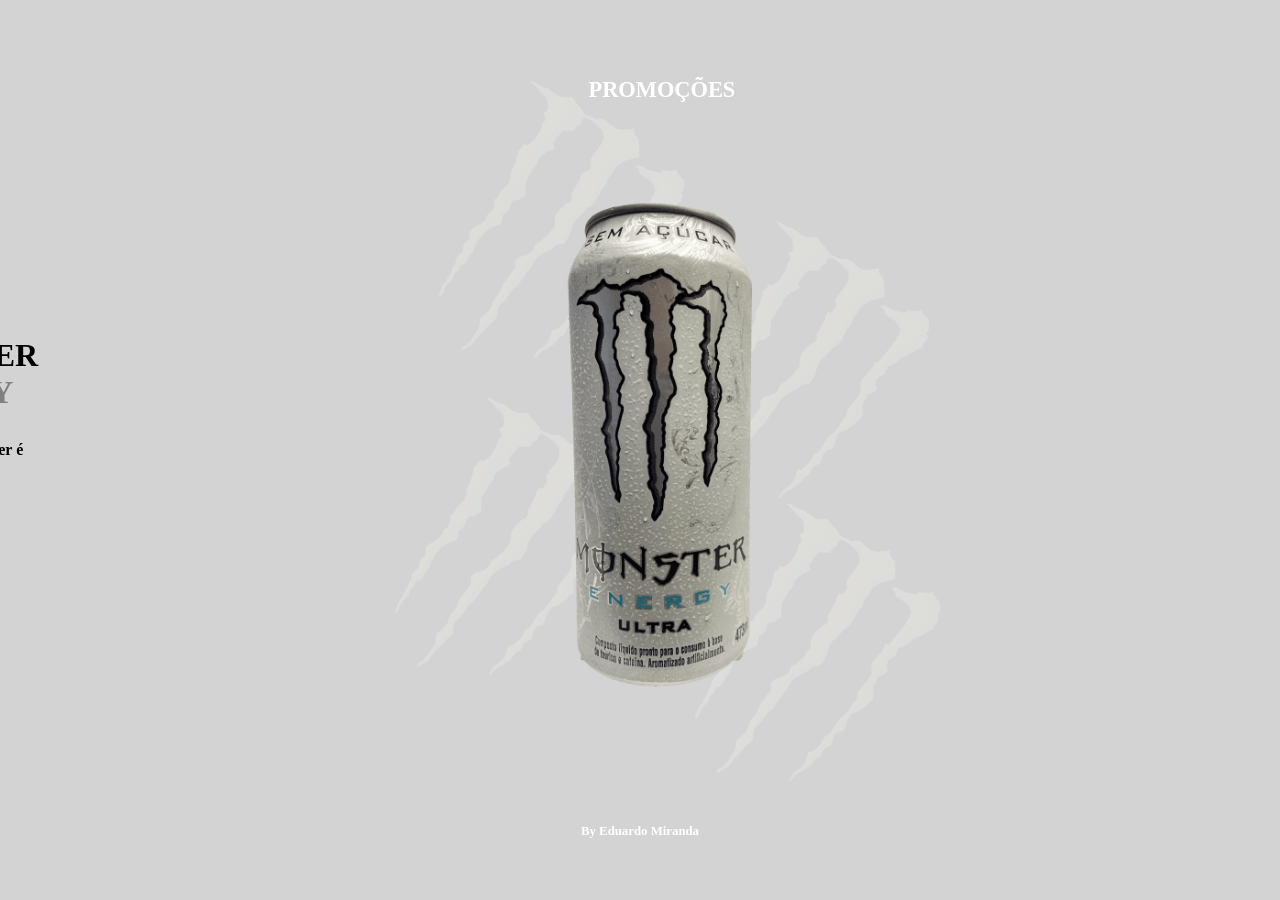
==== monsterbranco.html @ 5362be3d "versão branca e roxa adicionada" ====
<!DOCTYPE html>
<html lang="pt-br">
<head>
    <meta charset="UTF-8">
    <meta name="viewport" content="width=device-width, initial-scale=1.0">
    <title>Monster Branco</title>
    <link rel="stylesheet" href="monsterbranco.css">
</head>
<body>
    <header>
        <div class="menu">
            <div class="logo">
                <img class="logo-monster" src="logo-monster.png" alt="">
            </div>
            <div class="promo">
                <h1>PROMOÇÕES</h1>
            </div>
            <div class="br">
                <img class="globologo" src="globologo.png" alt="">
                <h1>BR</h1>
            </div>
        </div>
    </header>
    <main>
        <div class="texto">
            <h1>MEGA <br> MONSTER <br> <span class="energy">ENERGY</span></h1>
            <h4>O sabor de Monster é ao <br> mesmo tempo marcante e <br> suave.</h4>
        </div>
        <div class="foto">
            <img src="monsterbranco.png" alt="">
        </div>
        <div class="background">
            <img src="background.png" alt="">
        </div>
        <div class="original">
            <h1>Monster Energy <br> Original</h1>
            <img class="logo1" src="logo1.png" alt="">
        </div>
    </main>
    <footer>
        <div class="flecha">
            <a href="index.html"><p>&lt;</p></a>
            <a href="monsterroxo.html"><p>&gt;</p></a>
        </div>
        </div>
        <div class="nome">
            <h1>By Eduardo Miranda</h1>
        </div>
    </footer>
</body>
</html>
---- monsterbranco.css ----
*{
    margin: 0;
    padding: 0;
    box-sizing: border-box;
}

body{
    height: 100vh;
    width: 100vw;
    display: flex;
    flex-direction: column;
    background-color: lightgray;
}

header{
    display: flex;
    height: 20vh;
    width: 100%;
    margin: 10px;
    align-items: center;
    justify-content: center;
}

.menu{
    display: flex;
    gap: 200px;
    align-items: center;
    justify-content: center;
}

.logo-monster{
    display: flex;
    height: 60px;
}

.promo{
    display: none;
    color: white;
}

.br{
    display: flex;
    height: 80px;
    gap: 15px;
    align-items: center;
    color: black;
}

.globologo{
    height: 30px;
}

main{
    display: flex;
    height: 60vh;
    gap: 30px;
    margin-left: 10px;
    margin-right: 10px;
    align-items: center;
}

.esquerda{
    display: flex;
    align-items: center;
    justify-content: center;
}

.texto{
    display: flex;
    flex-direction: column;
    height: 300px;
    gap: 30px;
    color: black;
}

.texto h1{
    font-size: 2rem;
}

.energy{
    color: gray;
}

.foto{
    display: flex;
    height: 550px;
    position: absolute;
    left: 60px;
    z-index: 99;
}

.background{
    display: none;
    opacity: 25%;
    position:absolute;
    z-index: 98;
}

.original{
    display: none;
    color: white;
}

footer{
    height: 20vh;
    display: flex;
    flex-direction: column;
    align-items: center;
    justify-content: center;
    gap: 20px;
}

.flecha{
    display: flex;
    gap: 270px;
    font-size: 20px;
    color: white;
}

.flecha p{
    text-decoration: none;
    color: white;
}

.nome{
    font-size: 0.4rem;
    color: white;
}

@media (min-width:1024px){
    .menu{
        display: flex;
        gap: 600px;
    }
    header{
        display: flex;
        margin: 0;
    }
    .promo{
        display: flex;
        font-size:0.7rem;
    }
    main{
        display: flex;
        align-items: center;
        justify-content: center;
        gap: 350px;
    }
    .background{
        display: flex;
    }
    .original{
        display: flex;
        flex-direction: column;
        align-items: center;
        justify-content: center;
        text-align: center;
        gap: 15px;
    }
    .logo1{
        height: 80px;
        width: 60px;
    }
    .foto{
        position: initial;
    }
    .flecha{
        display: flex;
        gap: 1400px;;
    }
}
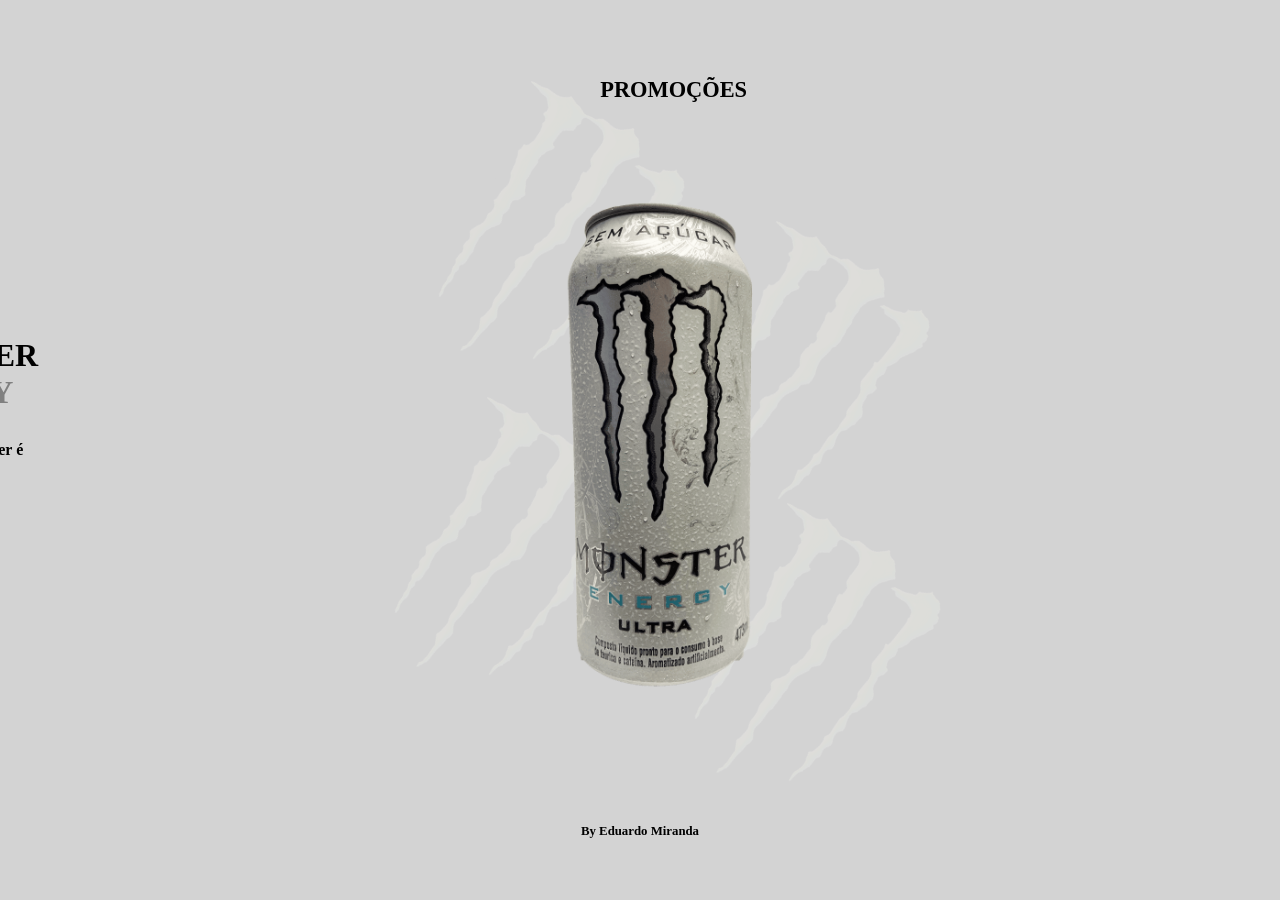
==== commit 1e3a5a1a: "Atualizações páginas roxa e Branca feitas" ====
--- a/monsterbranco.html
+++ b/monsterbranco.html
@@ -10,7 +10,7 @@
     <header>
         <div class="menu">
             <div class="logo">
-                <img class="logo-monster" src="logo-monster.png" alt="">
+                <img class="logo-monster" src="monsterbrancologo.png" alt="">
             </div>
             <div class="promo">
                 <h1>PROMOÇÕES</h1>
@@ -34,7 +34,7 @@
         </div>
         <div class="original">
             <h1>Monster Energy <br> Original</h1>
-            <img class="logo1" src="logo1.png" alt="">
+            <img class="logo1" src="monsterbrancologo2.png" alt="">
         </div>
     </main>
     <footer>
--- a/monsterbranco.css
+++ b/monsterbranco.css
@@ -30,12 +30,12 @@
 
 .logo-monster{
     display: flex;
-    height: 60px;
+    height: 80px;
 }
 
 .promo{
     display: none;
-    color: white;
+    color: black;
 }
 
 .br{
@@ -98,8 +98,9 @@
 
 .original{
     display: none;
-    color: white;
+    color: black;
 }
+
 
 footer{
     height: 20vh;
@@ -119,12 +120,12 @@
 
 .flecha p{
     text-decoration: none;
-    color: white;
+    color: black;
 }
 
 .nome{
     font-size: 0.4rem;
-    color: white;
+    color: black;
 }
 
 @media (min-width:1024px){
@@ -158,8 +159,8 @@
         gap: 15px;
     }
     .logo1{
-        height: 80px;
-        width: 60px;
+        height: 100px;
+        width: 80px;
     }
     .foto{
         position: initial;
